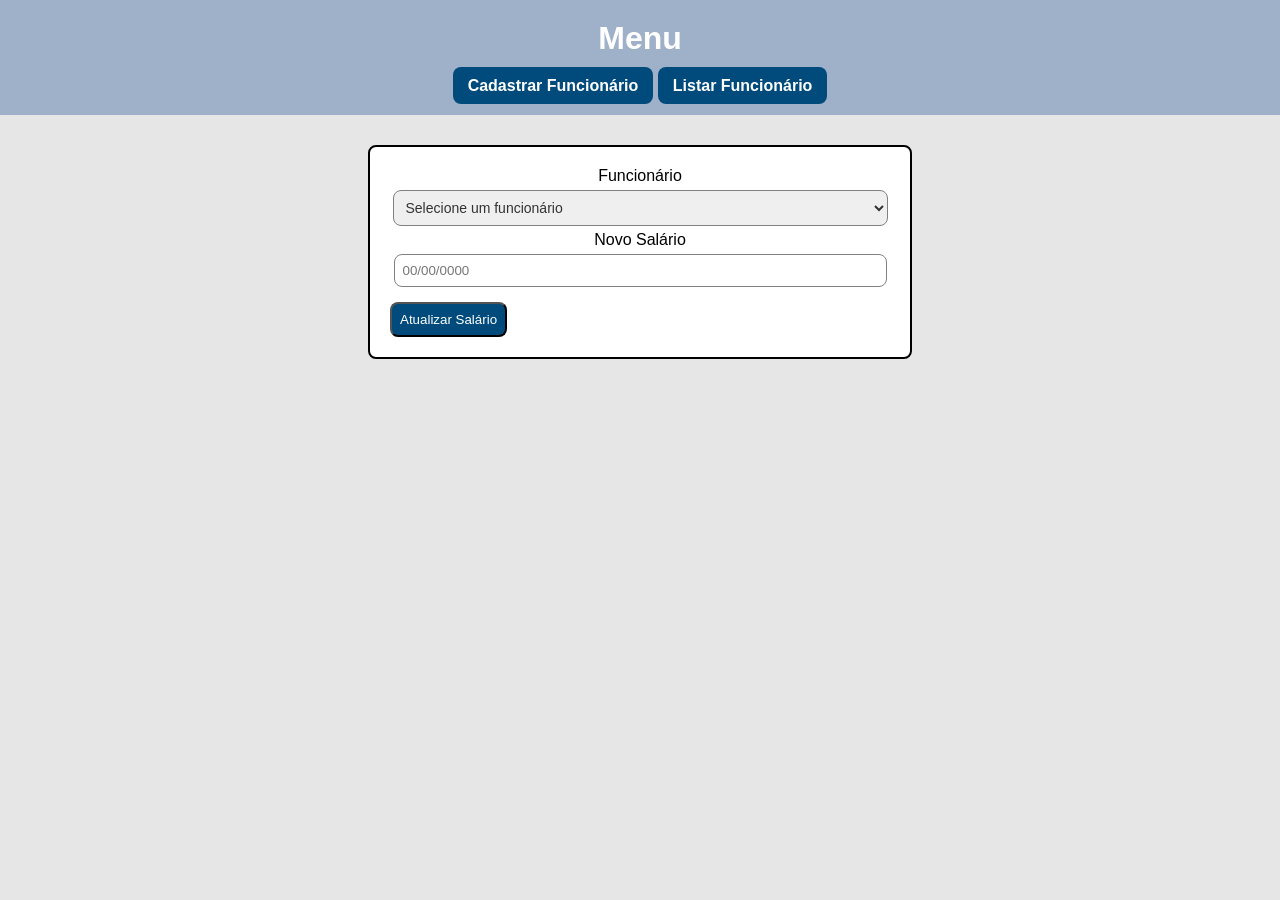
==== atualizar_funcionario.html @ 97fc5d9f "Envio da atividade indicador completa" ====
<!DOCTYPE html>
<html lang="pt-br">

<head>
    <meta charset="UTF-8">
    <meta name="viewport" content="width=device-width, initial-scale=1.0">
    <link rel="stylesheet" href="style.css">
    <script src="script.js" defer></script>
    <title>Atualizar Funcionário</title>
</head>

<body>
    <header>
        <h1>Menu</h1>
        <a href="cadastro_funcionario.html">Cadastrar Funcionário</a>
        <a href="listar_funcionario.html">Listar Funcionário</a>
    </header>
    <main>
        <div class="container">
            <label>Funcionário</label>
            <select id="comboFuncionario"><option value="Selecione um funcionário"></option></select>
            <label>Novo Salário</label>
            <input type="number" id="salarioNovo" placeholder="00/00/0000">
            <div class="containerBotoes">
                <button onclick="atualizar_salario()">Atualizar Salário</button>
            </div>
        </div>
    </main>
    <footer></footer>
</body>

</html>
---- style.css ----
* {
    font-family: Arial, sans-serif;
    margin: 0px;
    padding: 0px;
}

body{
    background-color: #e6e6e6;
}

header {
    background-color: rgb(159, 177, 201);
    color: #fff;
    text-align: center;
    padding: 20px;
}

header h1 {
    margin-bottom: 20px;
    background-color: rgb(159, 177, 201);
}

.containerBotoes{
    display: flex;
    gap: 10px;
}

.container {
    width: 500px;
    background-color: #fff;
    margin: 30px auto;
    padding: 20px;
    border: 2px solid black;
    border-radius: 8px;
    text-align: center;
}

.container button{
    background-color: rgb(0, 75, 124);
    color: white;
    padding: 8px;
    margin-top: 10px;
    border-radius: 8px;
}

.container button:hover{
    background-color:rgb(0, 43, 71);
}

input {
    width: 95%;
    padding: 8px;
    margin-block: 5px;
    border: 1px solid gray;
    border-radius: 8px;
}

a {
    background-color: rgb(0, 75, 124);
    color: #fff;
    padding: 10px 15px;
    border: none;
    cursor: pointer;
    font-weight: bold;
    border-radius: 8px;
    text-decoration: none;
}

a:hover {
    background-color: rgb(0, 43, 71);
}

select {
    width: 99%;
    padding: 8px;
    margin-block: 5px;
    color: #333;
    border: 1px solid gray;
    border-radius: 8px;
    font-size: 14px;
    cursor: pointer;
}

select option {
    color: #333;
    padding: 10px;
}
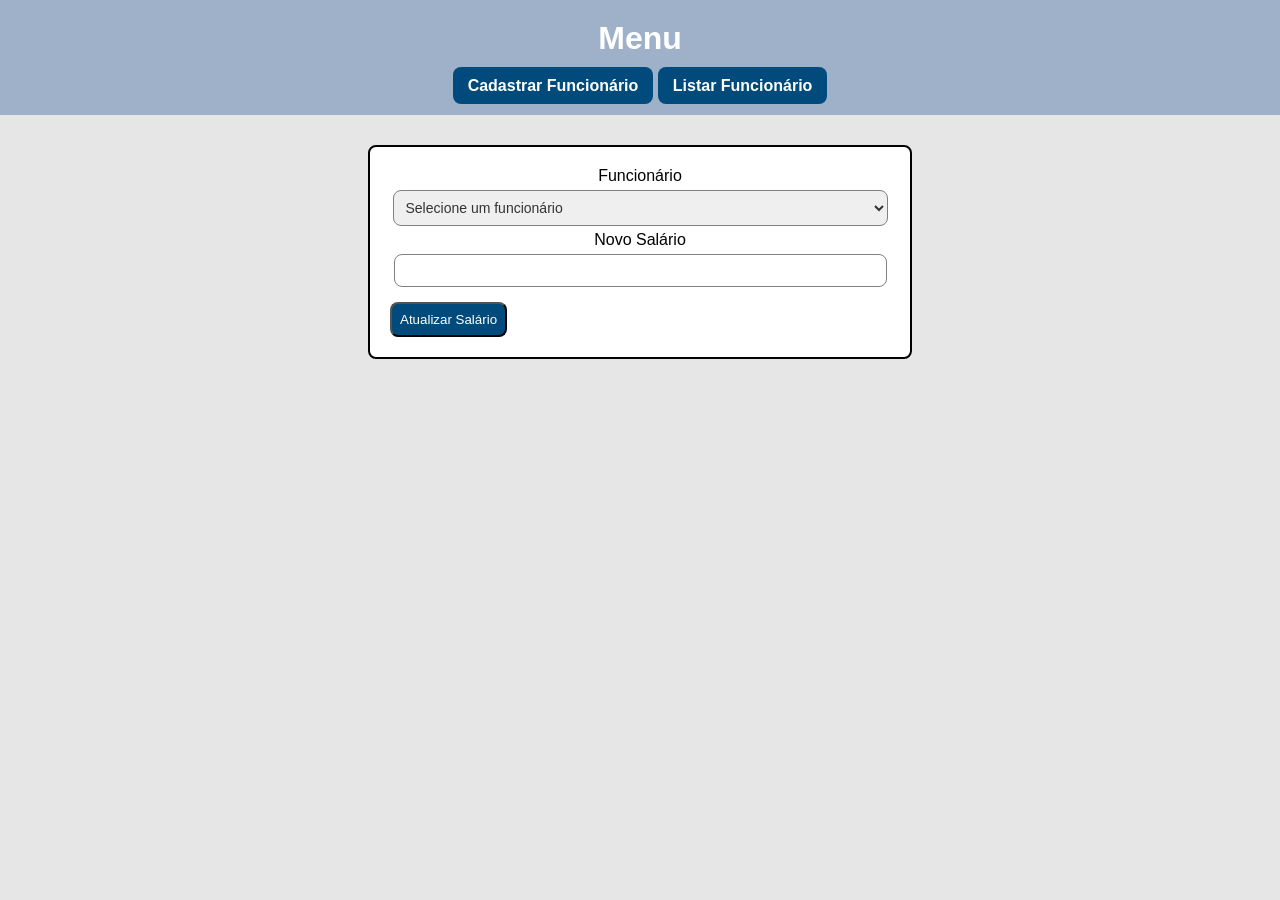
==== commit 6e7dc220: "Atualizando place holder" ====
--- a/atualizar_funcionario.html
+++ b/atualizar_funcionario.html
@@ -20,7 +20,7 @@
             <label>Funcionário</label>
             <select id="comboFuncionario"><option value="Selecione um funcionário"></option></select>
             <label>Novo Salário</label>
-            <input type="number" id="salarioNovo" placeholder="00/00/0000">
+            <input type="number" id="salarioNovo">
             <div class="containerBotoes">
                 <button onclick="atualizar_salario()">Atualizar Salário</button>
             </div>
